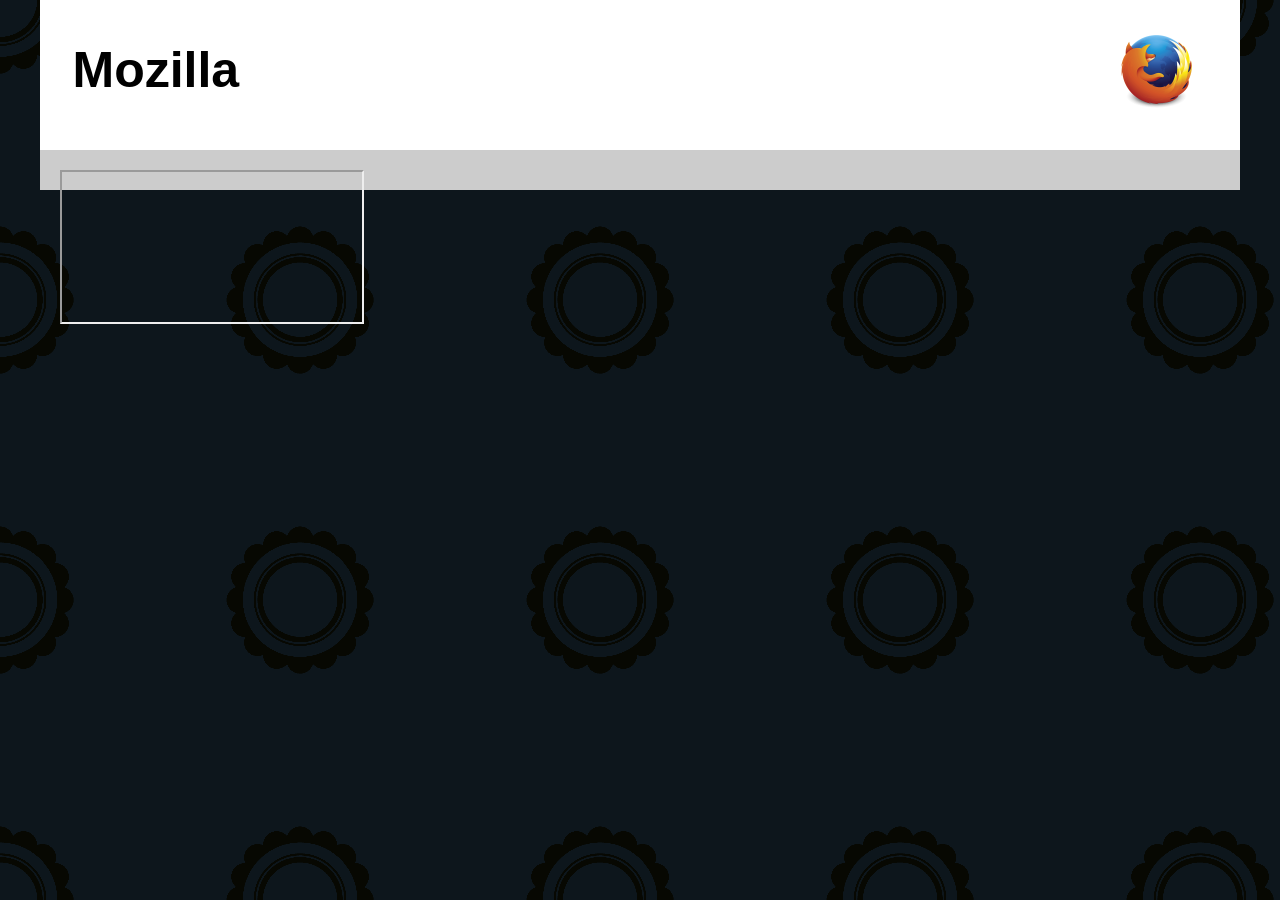
==== Assignment 2/index.html @ c95fae99 "update assignment2 update" ====
<!--
  Name: Liangchao Xu
  File: index.html
  Date: 8 February 2024
  Description: Mozilla splash page featuring information about Mozilla, a video, and further links.
-->
<!DOCTYPE html>
<html lang="en-US">
  <head>
    <meta charset="utf-8">
    <meta name="viewport" content="width=device-width">
    <title>Mozilla Splash Page</title>
    <link rel="stylesheet"type="text/css" href="style.css">
  </head>
  <body>
    <header>
      <h1>Mozilla</h1>

      <!-- Created a 400px and 120px version of the Firefox logo -->
      <img srcset="firefox-logo120.png 120w,
                   firefox-logo400.png 400w"
           sizes="(max-width: 500px) 120px,
                  400px"
           src="firefox-logo400.png" alt="Firefox logo 120px">
    </header>

    <main>
      <article>
        <iframe src="https://www.youtube.com/embed/ojcNcvb1olg">
        <h2>Rocking the free web</h2>

        <p>Mozilla is a global community of technologists, thinkers, and builders, working together to keep the Internet alive and accessible, so people worldwide can be informed contributors and creators of the Web. We believe this act of human collaboration across an open platform is essential for individual growth and our collective future.</p>

        <p>Click on the images below to find more information about the cool stuff Mozilla does. <a href="https://www.flickr.com/photos/mathiasappel/21675551065/">Red panda picture</a> by Mathias Appel.</p>
      </article>

      <div class="further-info">
        <a href="https://www.mozilla.org/en-US/firefox/new/">
          <!-- Implemented the 120px version of the Firefox logo including an appropriate alt attribute -->
          <img srcset="firefox-logo120.png 120w,
                       firefox-logo400.png 400w"
               sizes="(max-width: 500px) 120px,
                      400px"
               src="firefox-logo120.png" alt="Download Firefox">
        </a>

        <a href="https://www.mozilla.org/">
          <!-- Implemented the Dinosaur logo image inside the link with alt, srcset, and sizes attributes -->
          <img srcset="mozilla-dinosaur120.png 120w,
                       mozilla-dinosaur400.png 400w"
               sizes="(max-width: 500px) 120px,
                      400px"
               src="mozilla-dinosaur400.png" alt="Learn more about Mozilla">
        </a>

        <a href="https://addons.mozilla.org/">
          <!-- Implemented the Add-ons logo image inside the link for the add-ons site with alt, srcset, and sizes attributes -->
          <img srcset="firefox-addons120.jpg 120w,
                       firefox-addons400.jpg 400w"
               sizes="(max-width: 500px) 120px,
                      400px"
               src="firefox-addons400.jpg" alt="Customize Firefox with add-ons">
        </a>

        <a href="https://developer.mozilla.org/en-US/">
          <!-- Implemented the SVG image inside <a href="https://developer.mozilla.org/en-US/"></a> link including src and alt attributes -->
          <img src="mdn.svg" role="img" alt="Learn web development with MDN">
        </a>

        <div class="clearfix"></div>
      </div>

      <div class="red-panda">
        <!-- Implemented <picture> to handle a portrait versus landscape red panda picture -->
        <picture>
          <source media="(max-width: 600px)">
          <!-- Created a 1200px wide landscape version of red-panda.jpg -->
          <img src="red-panda-landscape.jpg" alt="a red panda">
        </picture>
      </div>

    </main>
  </body>
</html>
---- Assignment 2/style.css ----
/* header and body setup */
html {
    font-family: 'Open Sans', sans-serif;
    background: url(pattern.png);
  }
  
  body {
    width: 100%;
    max-width: 1200px;
    margin: 0 auto;
    background-color: white;
    position: relative;
  }
  
  /* Header styling */
  header {
    height: 150px;
  }
  
  header img {
    width: 100px;
    position: absolute;
    right: 32.5px;
    top: 32.5px;
  }
  
  h1 {
    font-size: 50px;
    line-height: 140px;
    margin: 0 0 0 32.5px;
  }
  
  /* main section and video styling */
  main {
    background: #ccc;
  }
  
  article {
    padding: 20px;
  }
  
  h2 {
    margin-top: 0;
  }
  
  p {
    line-height: 2;
  }
  
  iframe {
    float: left;
    margin: 0 20px 20px 0;
    max-width: 100%;
  }
  
  /* further info links */
  .further-info {
    clear: left;
    padding: 40px 0;
    background: #c13832;
    box-shadow: inset 0 3px 2px rgba(0,0,0,0.5),
                inset 0 -3px 2px rgba(0,0,0,0.5);
  }
  
  .further-info a {
    width: 25%;
    display: block;
    float: left;
  }
  
  .further-info img {
    max-width: 100%;
  }
  
  .clearfix {
    clear: both;
  }
  
  /* Red panda image */
  .red-panda img {
    display: block;
    max-width: 100%;
  }
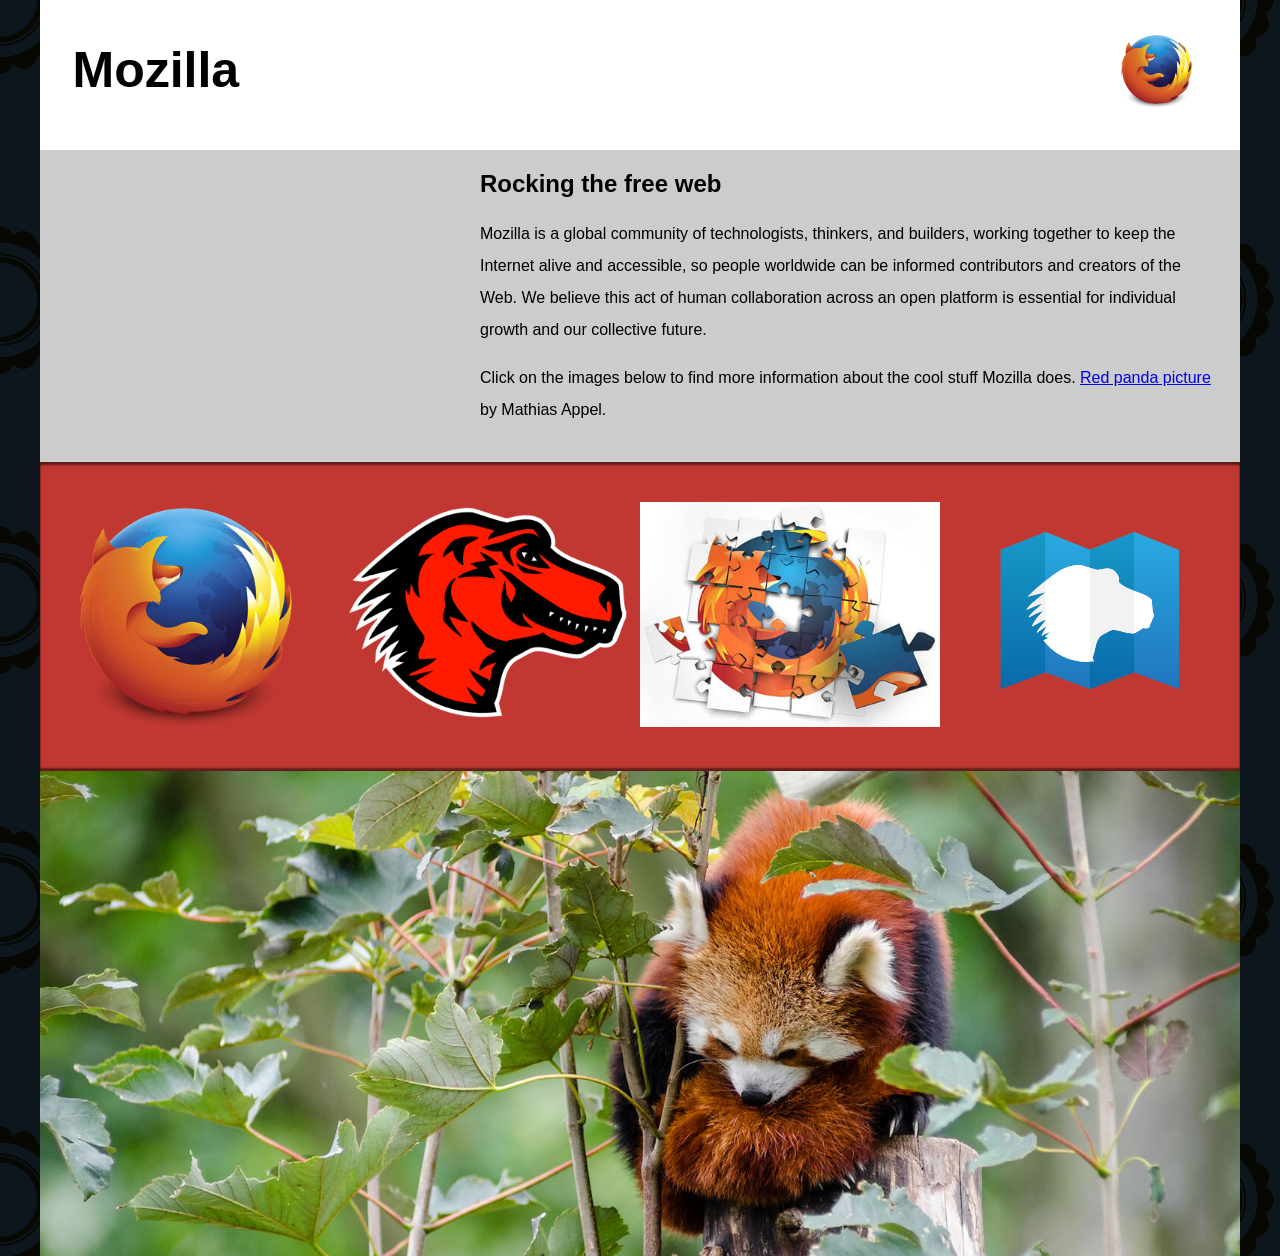
==== commit 1ead7dd0: "Update index.html <iframe> element without <alt> attribute provided" ====
--- a/Assignment 2/index.html
+++ b/Assignment 2/index.html
@@ -1,4 +1,3 @@
-
 <!--
   Name: Liangchao Xu
   File: index.html
@@ -11,7 +10,7 @@
     <meta charset="utf-8">
     <meta name="viewport" content="width=device-width">
     <title>Mozilla Splash Page</title>
-    <link rel="stylesheet"type="text/css" href="style.css">
+    <link rel="stylesheet" type="text/css" href="style.css">
   </head>
   <body>
     <header>
@@ -27,7 +26,7 @@
 
     <main>
       <article>
-        <iframe src="https://www.youtube.com/embed/ojcNcvb1olg">
+        <iframe width="400" height="225" src="https://www.youtube.com/embed/ojcNcvb1olg" frameborder="0" allowfullscreen></iframe>
         <h2>Rocking the free web</h2>
 
         <p>Mozilla is a global community of technologists, thinkers, and builders, working together to keep the Internet alive and accessible, so people worldwide can be informed contributors and creators of the Web. We believe this act of human collaboration across an open platform is essential for individual growth and our collective future.</p>
@@ -74,7 +73,7 @@
       <div class="red-panda">
         <!-- Implemented <picture> to handle a portrait versus landscape red panda picture -->
         <picture>
-          <source media="(max-width: 600px)">
+          <source media="(max-width: 600px)" srcset="red-panda-portrait-small.jpg">
           <!-- Created a 1200px wide landscape version of red-panda.jpg -->
           <img src="red-panda-landscape.jpg" alt="a red panda">
         </picture>
@@ -82,4 +81,4 @@
 
     </main>
   </body>
-</html>
+</html>
